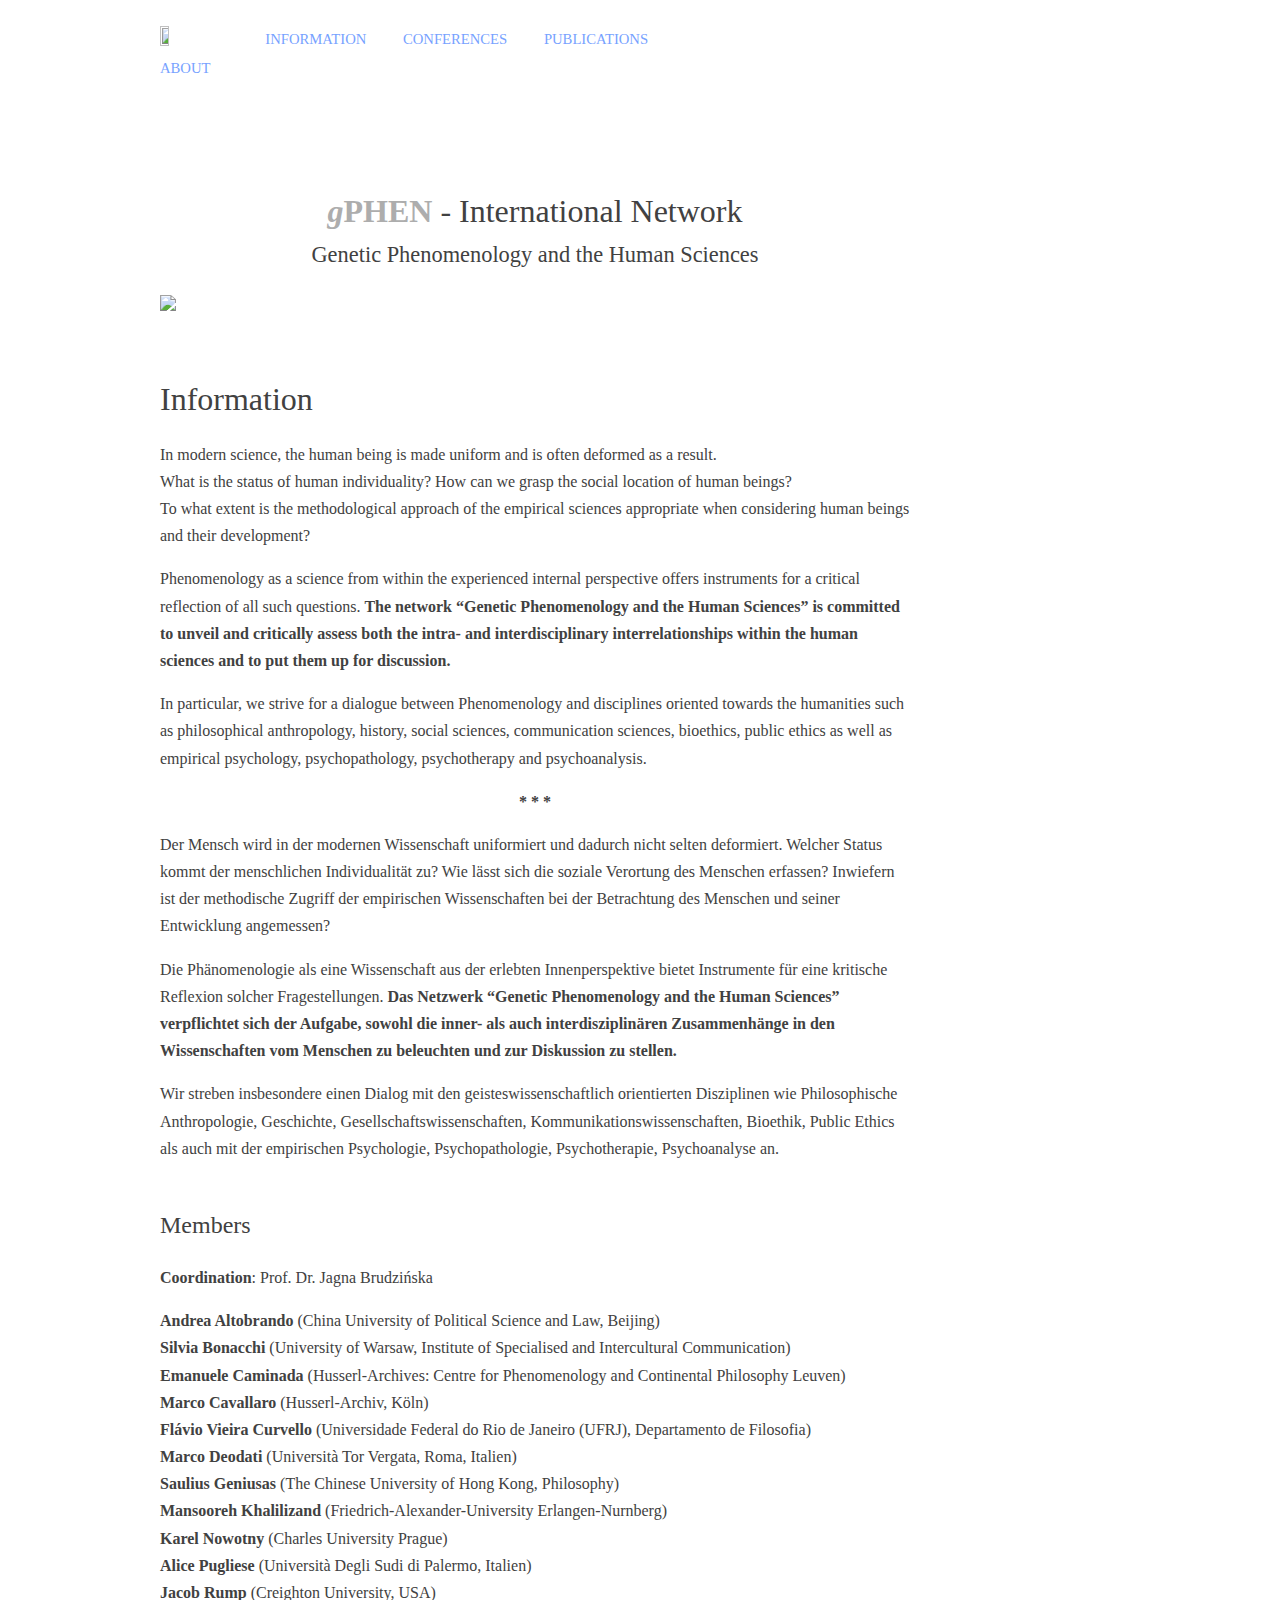
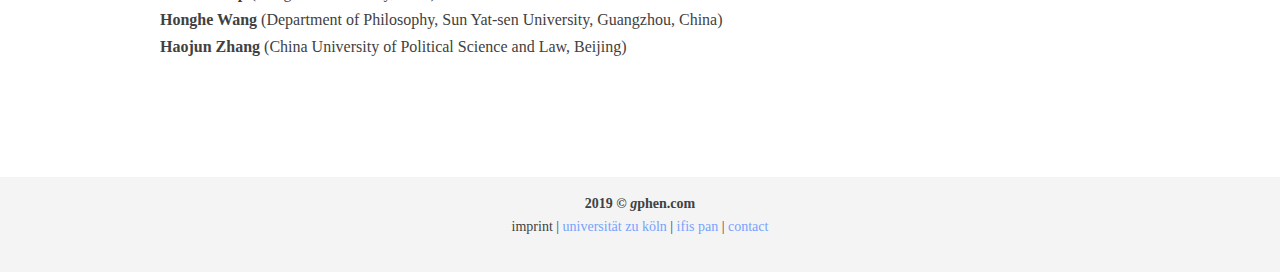
==== index.html @ 840d58a6 "Update index.html" ====
<!DOCTYPE html>
<html>
<head>
    <title>
        gPhen - International Network Genetic Phenomenology and the Human Sciences
    </title>
    <link rel="stylesheet" type="text/css" href="/phen2.css">
</head>
<body>

<!--  <div class="header">
    <center>
        <img src="src/gphen_website_logo.svg" alt="" height="40%" width="40%">
    </center>
</div>

<div class="container">
    <div class="content">
        <ul id="nav">
            <li><a href="#">INFORMATION</li>
            <li><a href="#">CONFERENCES</li>
            <li><a href="#">PUBLICATIONS</li>
            <li><a href="#">ABOUT</li>
        </ul>
    </div>
    
</div> -->

<div class="container">
    <div class ="header">
        <img style="vertical-align:middle" src="src/gphen_website_logo.svg" alt="" height="13%" width="13%">
        <span style="font-size:11pt; font-weight: 300;">&emsp;&emsp; 
                                                <a target="_blank" href="index.html">INFORMATION</a> &emsp;&emsp; 
                                                <a target="_blank" href="https://www.husserl.phil-fak.uni-koeln.de/36357.html">CONFERENCES</a> &emsp;&emsp; 
                                                <a target="_blank" href="https://www.husserl.phil-fak.uni-koeln.de/36357.html">PUBLICATIONS</a> &emsp;&emsp; 
                                                <a target="_blank" href="https://www.husserl.phil-fak.uni-koeln.de/36357.html">ABOUT</a>
        </span>
    </div>

    <div class="content">
        <center> <br>
            <h1> <font style="color: #adadad"><b><i>g</i>PHEN</b></font> - International Network </h1>
            <h2> Genetic Phenomenology and the Human Sciences</h2>
        </center>

        <a href="2nd_scc.html"><img src="src/2nd_ssc.jpg">
        <br>
        <!-- <i> >>> go to event page</i>  --></a>


    <h1 id="information">Information</h1>

    <p>In modern science, the human being is made uniform and is often deformed as a result. <br>
    What is the status of human individuality? How can we grasp the social location of human beings? <br>
    To what extent is the methodological approach of the empirical sciences appropriate when considering human beings and their development?</p>

    <p>Phenomenology as a science from within the experienced internal perspective offers instruments for a critical reflection of all such questions.  <strong>The network  “Genetic Phenomenology and the Human Sciences” is committed to unveil and critically assess both the intra- and interdisciplinary interrelationships within the human sciences and to put them up for discussion.</strong>  </p>
    <p>In particular, we strive for a dialogue between Phenomenology and disciplines oriented towards the humanities such as philosophical anthropology, history, social sciences, communication sciences, bioethics, public ethics as well as empirical psychology, psychopathology, psychotherapy and psychoanalysis.</p>
    
    <center><b>* * *</b></center>

    <p>Der Mensch wird  in der modernen Wissenschaft uniformiert und dadurch nicht selten deformiert. Welcher Status kommt der menschlichen Individualität zu? Wie lässt sich die soziale Verortung des Menschen erfassen? Inwiefern ist der methodische Zugriff der empirischen Wissenschaften bei der Betrachtung des Menschen und seiner Entwicklung angemessen? </p>
    <p>Die Phänomenologie als eine Wissenschaft aus der erlebten Innenperspektive bietet Instrumente für eine kritische Reflexion solcher Fragestellungen. <strong>Das Netzwerk “Genetic Phenomenology and the Human Sciences” verpflichtet sich der Aufgabe, sowohl die inner- als auch interdisziplinären Zusammenhänge in den Wissenschaften vom Menschen zu beleuchten und zur Diskussion zu stellen.</strong></p>
    <p>Wir streben insbesondere einen Dialog mit den geisteswissenschaftlich orientierten Disziplinen wie Philosophische Anthropologie, Geschichte, Gesellschaftswissenschaften, Kommunikationswissenschaften, Bioethik, Public Ethics als auch mit der empirischen Psychologie, Psychopathologie, Psychotherapie, 
    Psychoanalyse an.</p>


    <h3 id="members">Members</h2>
    <p><strong>Coordination</strong>: Prof. Dr. Jagna Brudzińska </p>
    <p><strong>Andrea Altobrando</strong> (China University of Political Science and Law, Beijing)<br>
    <strong>Silvia Bonacchi</strong>  (University of Warsaw, Institute of Specialised and Intercultural Communication)<br>
    <strong>Emanuele Caminada</strong> (Husserl-Archives: Centre for Phenomenology and Continental Philosophy Leuven)<br>
    <strong>Marco Cavallaro</strong> (Husserl-Archiv, Köln)<br><strong>Flávio Vieira Curvello</strong> 
    (Universidade Federal do Rio de Janeiro (UFRJ), Departamento de Filosofia)<br>
    <strong>Marco Deodati</strong> (Università Tor Vergata, Roma, Italien)<br>
    <strong>Saulius Geniusas</strong> (The Chinese University of Hong Kong, Philosophy)<br>
    <strong>Mansooreh Khalilizand</strong> (Friedrich-Alexander-University Erlangen-Nurnberg)<br>
    <strong>Karel Nowotny</strong> (Charles University Prague)<br>
    <strong>Alice Pugliese</strong> (Università Degli Sudi di Palermo, Italien)<br>
    <strong>Jacob Rump</strong> (Creighton University, USA)<br>
    <strong>Honghe Wang</strong> (Department of Philosophy, Sun Yat-sen University, Guangzhou, China)<br>
    <strong>Haojun Zhang</strong> (China University of Political Science and Law, Beijing)  </p>







    </div>
</div>

    <div class="footer" style="font-size: 14px;">
        <center><b>2019 © <i>g</i>phen.com</b></center>
        <center> <font style="font-weight: 300;"> imprint  | <a href="https://uni-koeln.de/">universität zu köln</a> | <a href="http://www.ifispan.pl/en/">ifis pan</a>  |  <a href="mailto:gphen.network@gmail.com">contact</a></font></center>
    </div>

</body>
</html>
---- phen2.css ----
@charset "UTF-8";
/*
 * I add this to html files generated with pandoc.
 */

html {
  font-size: 100%;
  overflow-y: scroll;
  -webkit-text-size-adjust: 100%;
  -ms-text-size-adjust: 100%;
}

body {
  color: #414141; /*#393939;*/
  font-family: Lato, Palatino, 'Palatino Linotype', Times, 'Times New Roman', serif;
  font-size: 12px;
  line-height: 1.7;
  /*padding: 1em;*/
  /*padding-left: 20%;*/
  margin: auto;
  /*max-width: 42em;*/
  /*max-width: 40em;*/
  /*background: #fefefe;*/
  font-weight: 350;
  background: #fff;
}


div.logoimg {
    float: left;
    padding-bottom: 25px;
    padding-top: 25px;

}

/*img,
span {
  vertical-align: middle;
}
img {
  position:absolute;
  z-index: -1;
}*/

.container {
  width: 960px;
  margin: 0 auto;
}

.header {
  position: absolute;
  z-index: 100;
  top: 25px;
  vertical-align: top;
}

.content {
    padding: 100px 0;
    width: 750px;
    /*float: left;*/
    top: 50px;
}

.footer {
  background-color: #f4f4f4;
  width: 100%;
  min-height: 80px;
  width: 100%;
  margin-bottom: 0px;
  padding: 0em;
  padding-top: 15px;
}

nav {
    float: left;
    position: relative;
    top: 50px;
    left: 20px;
    size:11pt;
    font-weight: 200;
}

.span navi {
  color: #EEE;
}



#nav {
  width: 100%;
  /*float: left;*/
  margin: 0 0 3em 0;
  padding: 0;
  list-style: none;
  font-size: 11pt;
}
#nav li {
  float: left; 
}

#nav li a {
  display: inline;
  padding: 8px 15px;
  text-decoration: none;
  color: #069;
}

#nav li a:hover {
    color: #c00;
    background-color: #fff; 
}

.boxed {
  background-color: #f4f4f4;
  padding: 25px;
  padding-left: 35px;
}

/*#nav:before {
  content: ' ';
  background-image: url("src/gphen_website_logo.svg");
  background-size: 250px 250px;
  background-repeat: no-repeat;
  height: 250px;
  width: 250px;
  display: inline-block;
  position:fixed;
  z-index: 100;
}*/


a {
  color: #77a2ff;
  text-decoration: none;
}

a:visited {
  color: #0b0080;
}

a:hover {
  color: #06e;
}

a:active {
  color: #faa700;
}

a:focus {
  outline: thin dotted;
}

*::-moz-selection {
  background: rgba(255, 255, 0, 0.3);
  color: #000;
}

*::selection {
  background: rgba(255, 255, 0, 0.3);
  color: #000;
}

a::-moz-selection {
  background: rgba(255, 255, 0, 0.3);
  color: #0645ad;
}

a::selection {
  background: rgba(255, 255, 0, 0.3);
  color: #0645ad;
}

p {
  margin: 1em 0;
}

img {
  max-width: 100%;
}

h1, h2, h3, h4, h5, h6 {
  color: #414141;
  line-height: 125%;
  margin-top: 2em;
  font-weight: normal;
}

h4, h5, h6 {
  font-weight: bold;
}

h1 {
  font-weight: normal;
  font-size: 2em;
}

h2 {
  font-size: 1.4em;
  font-weight: 300;
  margin-top: -0.5em;
}

h3 {
  font-size: 1.5em;
}

h4 {
  font-size: 1.2em;
}

h5 {
  font-size: 1em;
}

h6 {
  font-size: 0.9em;
}

blockquote {
  color: #666666;
  margin: 0;
  padding-left: 3em;
  border-left: 0.5em #EEE solid;
}

hr {
  display: block;
  height: 2px;
  border: 0;
  border-top: 1px solid #aaa;
  border-bottom: 1px solid #eee;
  margin: 1em 0;
  padding: 0;
}

pre, code, kbd, samp {
  color: #9e9c9d;
  font-family: monospace, monospace;
  _font-family: 'courier new', monospace;
  font-size: 85%;
}

pre {
  white-space: pre;
  white-space: pre-wrap;
  word-wrap: break-word;
}

b, strong {
  font-weight: bold;
}

dfn {
  font-style: italic;
}

ins {
  background: #ff9;
  color: #000;
  text-decoration: none;
}

mark {
  background: #ff0;
  color: #000;
  font-style: italic;
  font-weight: bold;
}

sub, sup {
  font-size: 75%;
  line-height: 0;
  position: relative;
  vertical-align: baseline;
}

sup {
  top: -0.5em;
}

sub {
  bottom: -0.25em;
}

ul, ol {
  margin: 1em 0;
  padding: 0 0 0 2em;
}

li p:last-child {
  margin-bottom: 0;
}

ul ul, ol ol {
  margin: .3em 0;
}

dl {
  margin-bottom: 1em;
}

dt {
  font-weight: bold;
  margin-bottom: .8em;
}

dd {
  margin: 0 0 .8em 2em;
}

dd:last-child {
  margin-bottom: 0;
}

img {
  border: 0;
  -ms-interpolation-mode: bicubic;
  vertical-align: middle;
}

figure {
  display: block;
  text-align: center;
  margin: 1em 0;
}

figure img {
  border: none;
  margin: 0 auto;
}

figcaption {
  font-size: 0.8em;
  font-style: italic;
  margin: 0 0 .8em;
}

table {
  margin-bottom: 0em;
  border-bottom: 0px solid #ddd;
  border-right: 0px solid #ddd;
  border-top: 0px solid #ddd;
  border-left: 0px solid #ddd;
  border-spacing: 0;
  border-collapse: collapse;
  width: 100%;
}

table th {
  padding: .2em 1em;
  background-color: #F8F8F8;
  border-top: 0px solid #ddd;
  border-left: 0px solid #ddd;
}

table td {
  padding: .2em 1em;
  border-top: 0px solid #ddd;
  border-left: 0px solid #ddd;
  vertical-align: top;
  background-color: #F8F8F8;
}

.author {
  font-size: 1.2em;
  text-align: center;
}

@media only screen and (min-width: 480px) {
  body {
    font-size: 14px;
  }
}
@media only screen and (min-width: 768px) {
  body {
    font-size: 16px;
  }
}
@media print {
  * {
    background: transparent !important;
    color: black !important;
    filter: none !important;
    -ms-filter: none !important;
  }

  body {
    font-size: 12pt;
    max-width: 100%;
  }

  a, a:visited {
    text-decoration: underline;
  }

  hr {
    height: 1px;
    border: 0;
    border-bottom: 1px solid black;
  }

  a[href]:after {
    content: " (" attr(href) ")";
  }

  abbr[title]:after {
    content: " (" attr(title) ")";
  }

  .ir a:after, a[href^="javascript:"]:after, a[href^="#"]:after {
    content: "";
  }

  pre, blockquote {
    border: 1px solid #999;
    padding-right: 1em;
    page-break-inside: avoid;
  }

  tr, img {
    page-break-inside: avoid;
  }

  img {
    max-width: 100% !important;
  }

  @page :left {
    margin: 15mm 20mm 15mm 10mm;
}

  @page :right {
    margin: 15mm 10mm 15mm 20mm;
}

  p, h2, h3 {
    orphans: 3;
    widows: 3;
  }

  h2, h3 {
    page-break-after: avoid;
  }
}
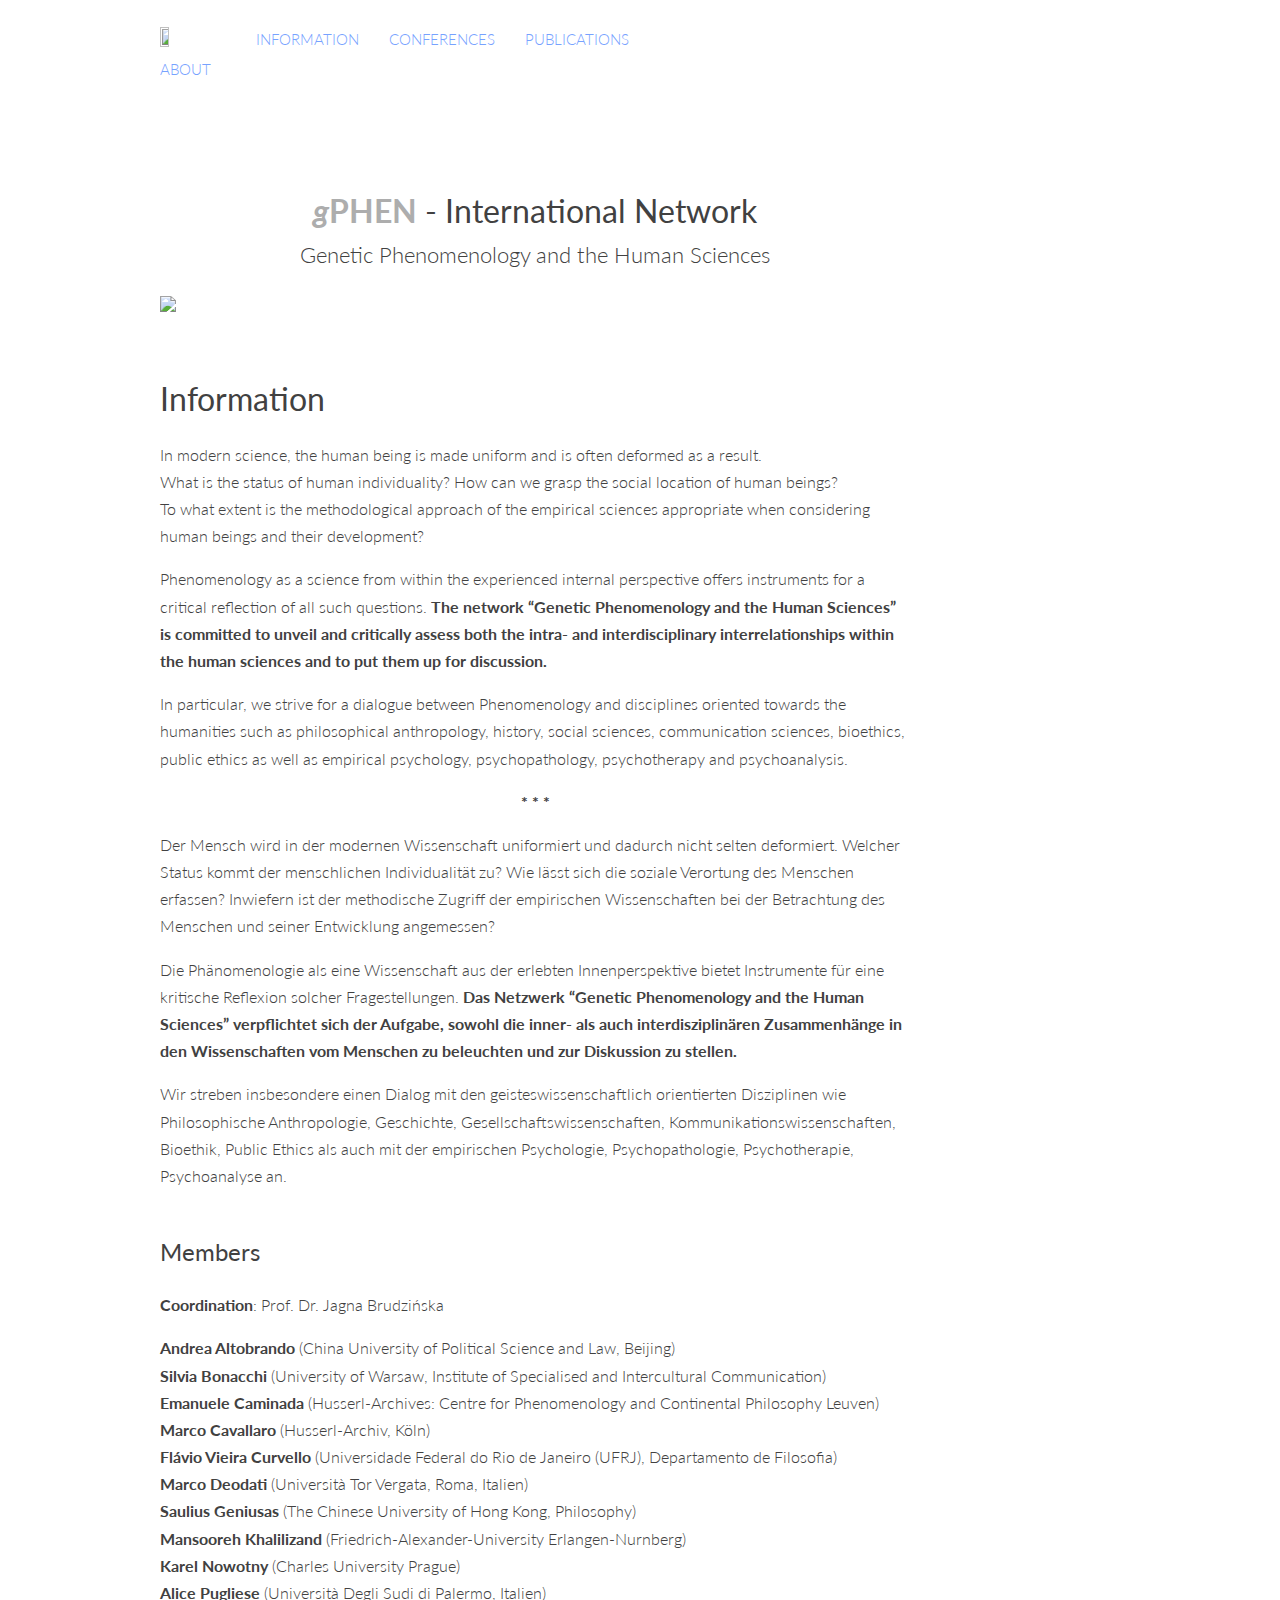
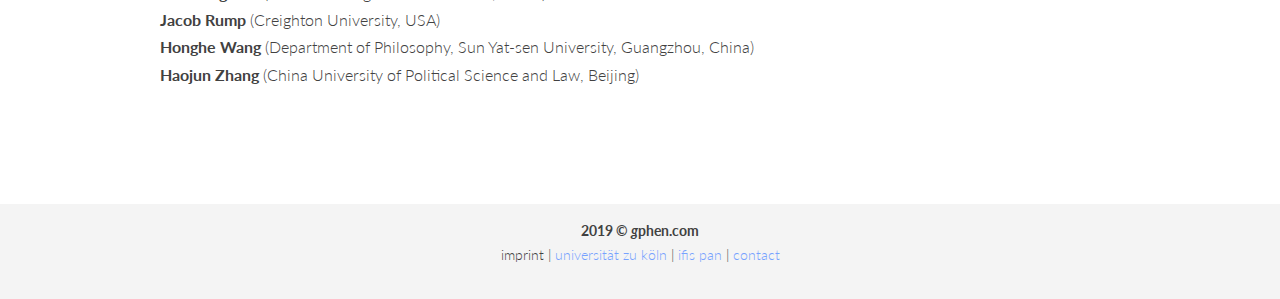
==== commit d83e4806: "Update index.html" ====
--- a/index.html
+++ b/index.html
@@ -4,7 +4,8 @@
     <title>
         gPhen - International Network Genetic Phenomenology and the Human Sciences
     </title>
-    <link rel="stylesheet" type="text/css" href="/phen2.css">
+    <link rel="stylesheet" type="text/css" href="phen2.css">
+    <link href="https://fonts.googleapis.com/css?family=Lato:300,300i,400,700&display=swap" rel="stylesheet">
 </head>
 <body>
 
